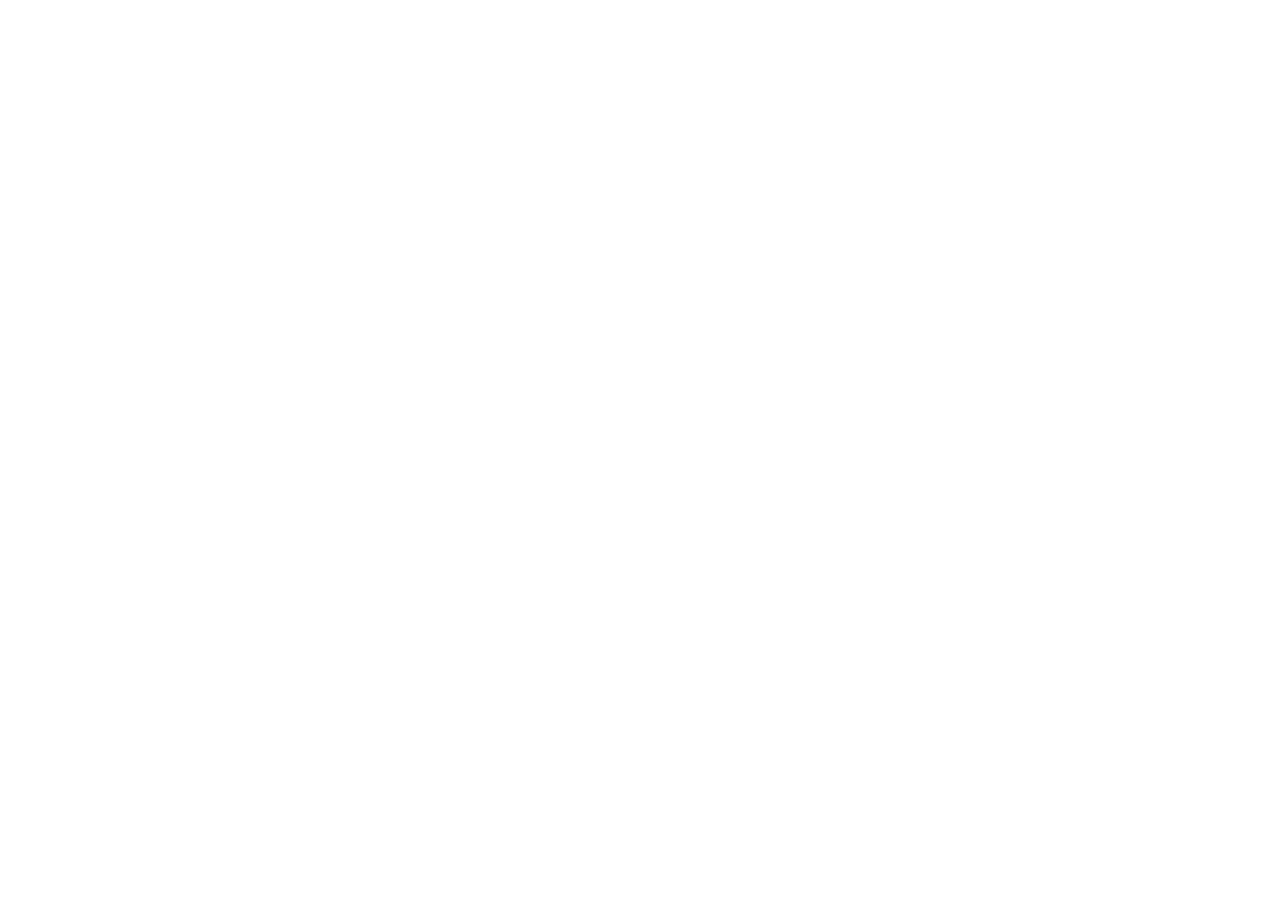
==== photo.html @ 7d1b09c1 "football site" ====
<!DOCTYPE html>
<html lang="en">
<head>
	<meta charset="UTF-8">
	<meta name="viewport" content="width=device-width, initial-scale=1.0">
	<title>Photo</title>
	<link rel="stylesheet" href="photo.css">
</head>
<body>
	
</body>
</html>
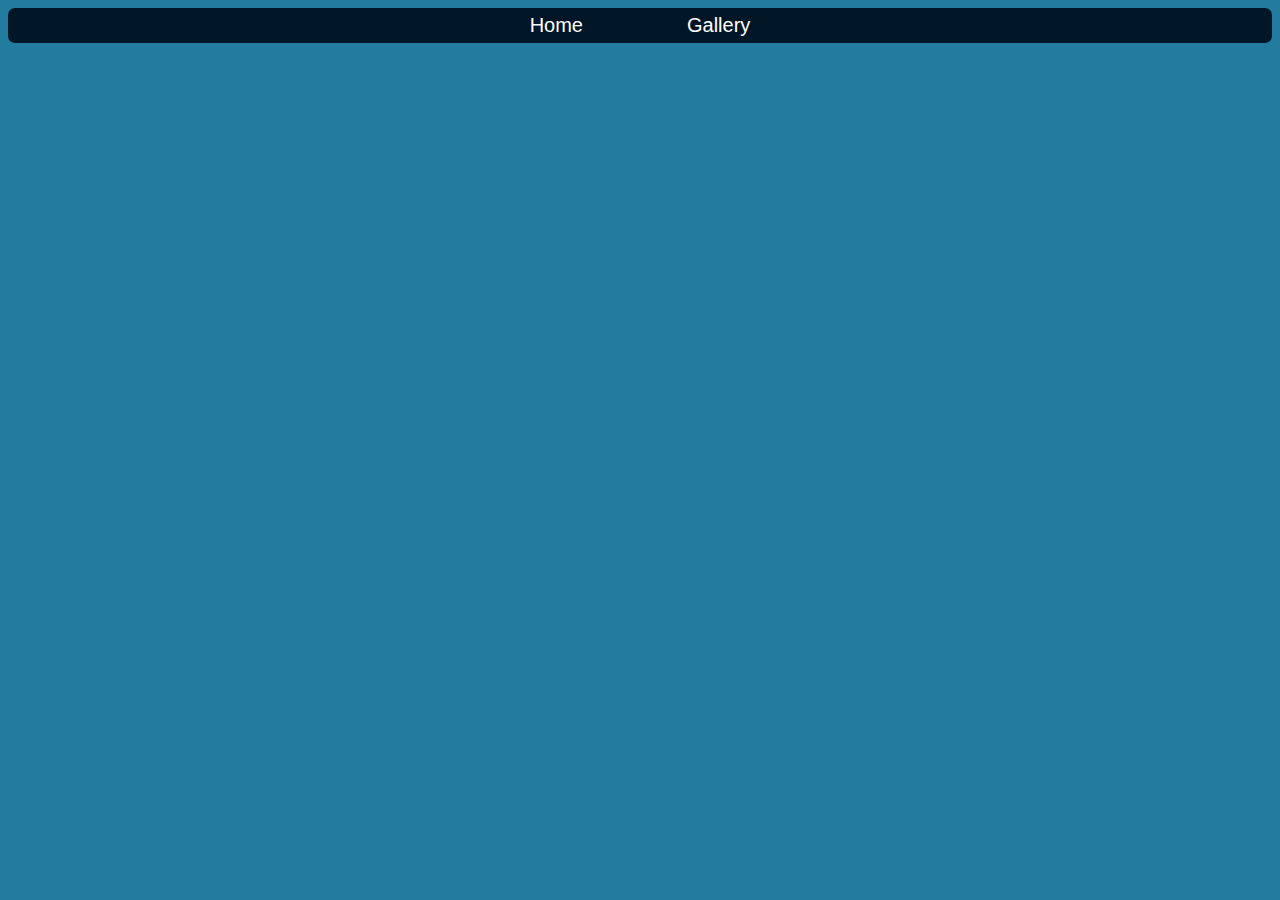
==== commit f0170ad8: "master" ====
--- a/photo.html
+++ b/photo.html
@@ -7,6 +7,18 @@
 	<link rel="stylesheet" href="photo.css">
 </head>
 <body>
-	
+	<div class="navbar">
+		<a href="index.html">Home</a>
+		
+		<div class="dropdown-container">
+			<a href="#">Gallery</a>
+		    <div class="dropdown-content">
+		    	<a href="#">Photo</a>
+		        <a href="#">Video</a>
+		    </div>
+
+		</div>
+	</div>
+
 </body>
 </html>
--- a/photo.css
+++ b/photo.css
@@ -0,0 +1,57 @@
+body{
+	background-color: #247ba0;
+}
+
+.navbar{
+	background-color: #011627;
+	padding: 6px 17px;
+	text-align: center;
+	border-radius: 7px;
+}
+
+.navbar a{
+	color: white;
+	text-decoration: none;
+	font-size: 20px;
+	font-family: sans-serif;
+	padding: 10px 50px;
+	cursor: pointer;
+}
+
+.dropdown-container{
+	display: inline;
+	position: relative;
+}
+
+.dropdown-content{
+	position: absolute;
+	top: 27px;
+	right: 0px;
+	background-color: #011627;
+	text-align: center;
+	font-family: sans-serif;
+	border-radius: 15px;
+	min-height: 0px;
+	display: none;
+}
+
+.dropdown-content a{
+	font-size: 15px;
+	display: block;
+	color: white;
+	box-shadow: inset 0 0 0 0 #f9e506;
+	transition: ease-out 0.3s;
+	outline: none;
+}
+
+.dropdown-content a:hover{
+	background-color: #264653;
+	padding: 15px;
+	font-size: 18px;
+	box-shadow: inset 300px 0 0 0 #f7e506;
+	color: #ff165d;
+}
+
+.dropdown-container:hover .dropdown-content{
+	display: block;
+}
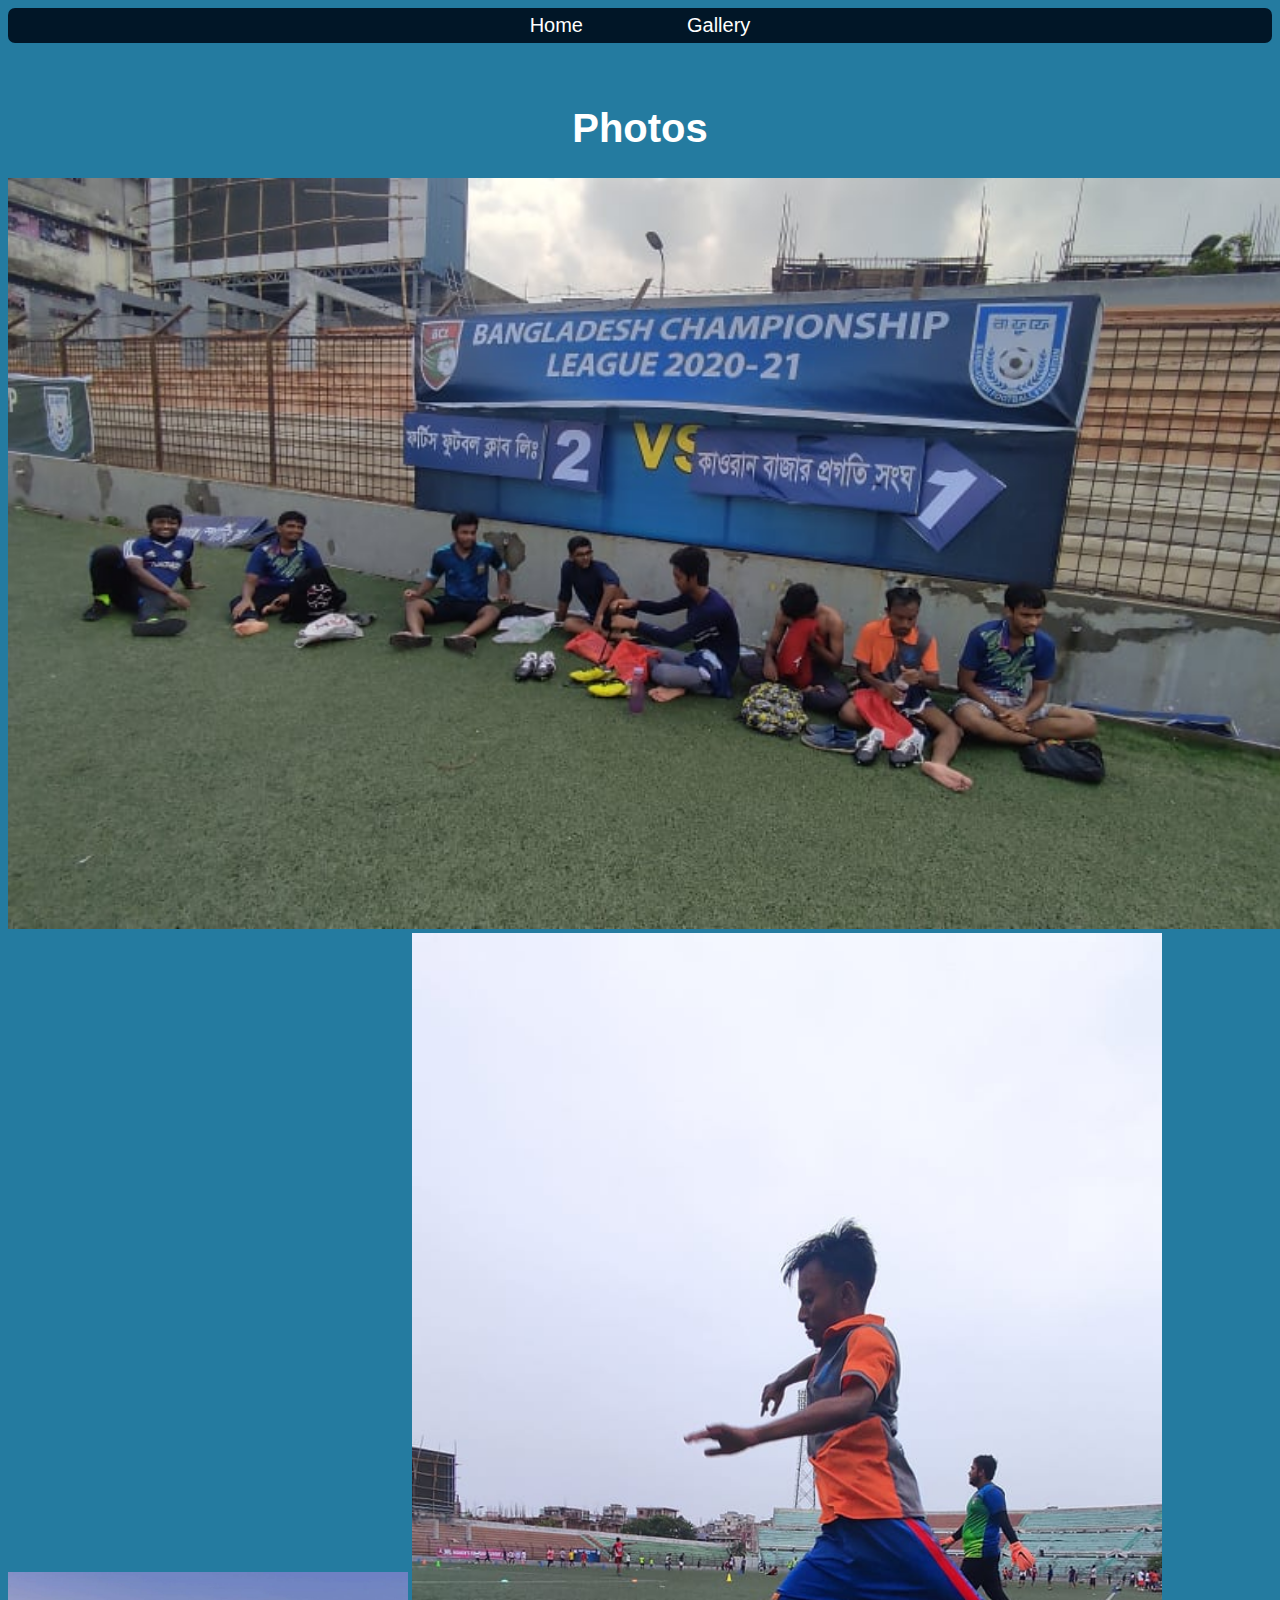
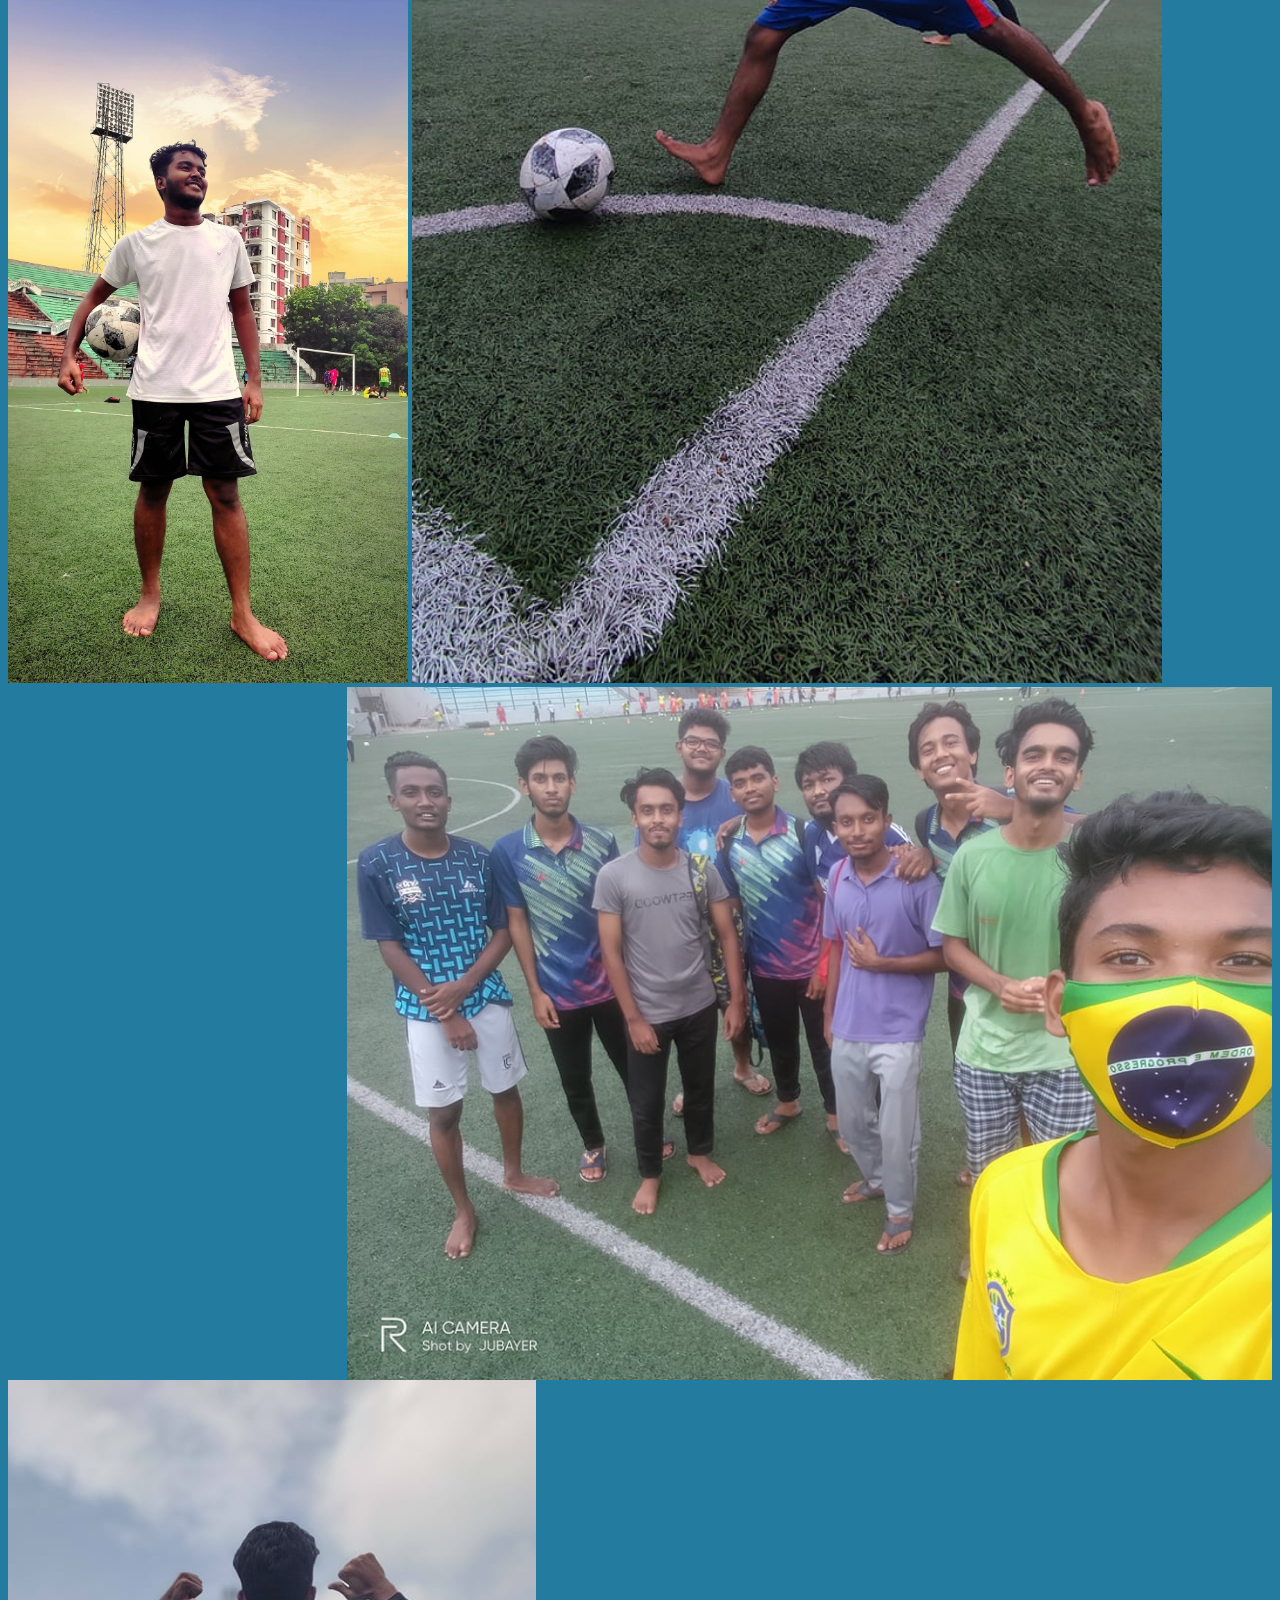
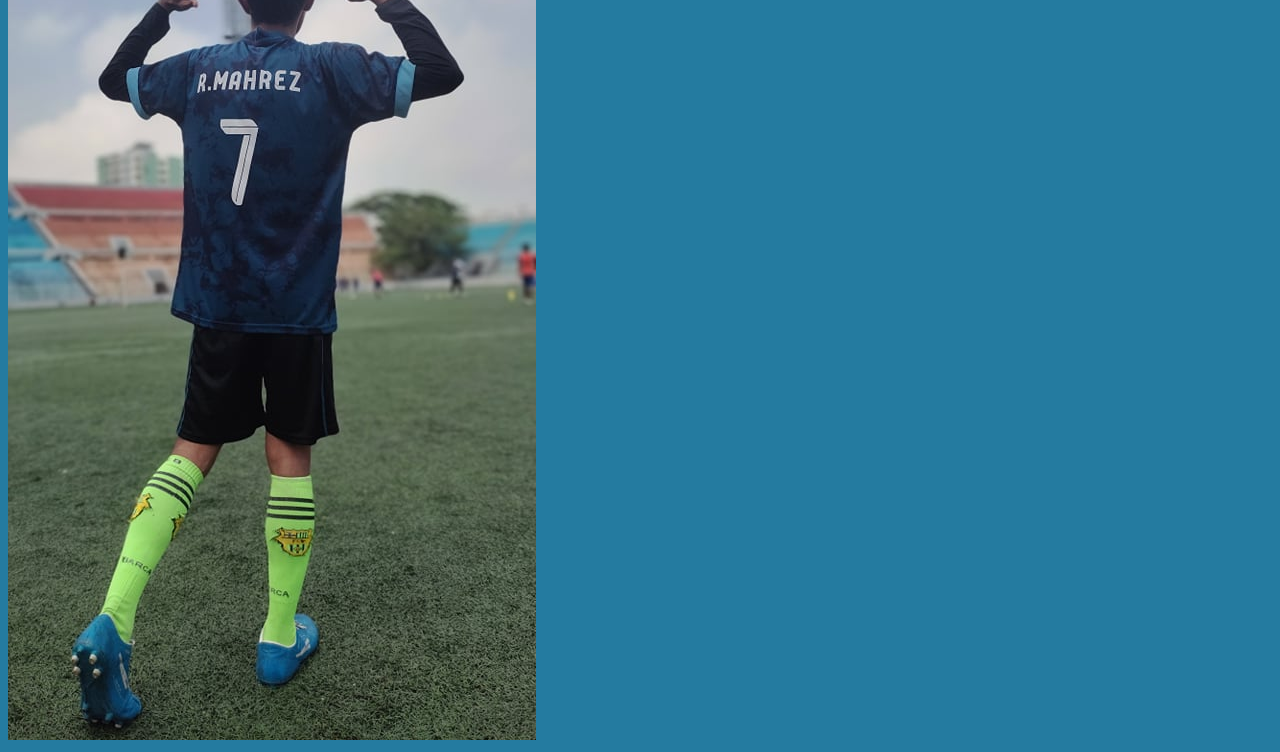
==== commit 72b3eeba: "develop" ====
--- a/photo.html
+++ b/photo.html
@@ -19,6 +19,14 @@
 
 		</div>
 	</div>
+	<br>
+	<br>
+	<h1>Photos</h1>
+	<img src="img/scorecard.jpg" width="1333px">
+	<img src="img/bilas.jpg" width="400px">
+	<img src="img/braselfie.jpg" width="925px" align="right">
+	<img src="img/rion.jpg" width="750px">
+	<img src="img/riad.jpg" alt="">
 
 </body>
 </html>
--- a/photo.css
+++ b/photo.css
@@ -55,3 +55,10 @@
 .dropdown-container:hover .dropdown-content{
 	display: block;
 }
+
+h1{
+	text-align: center;
+	color: white;
+	font-size: 40px;
+	font-family: sans-serif;
+}